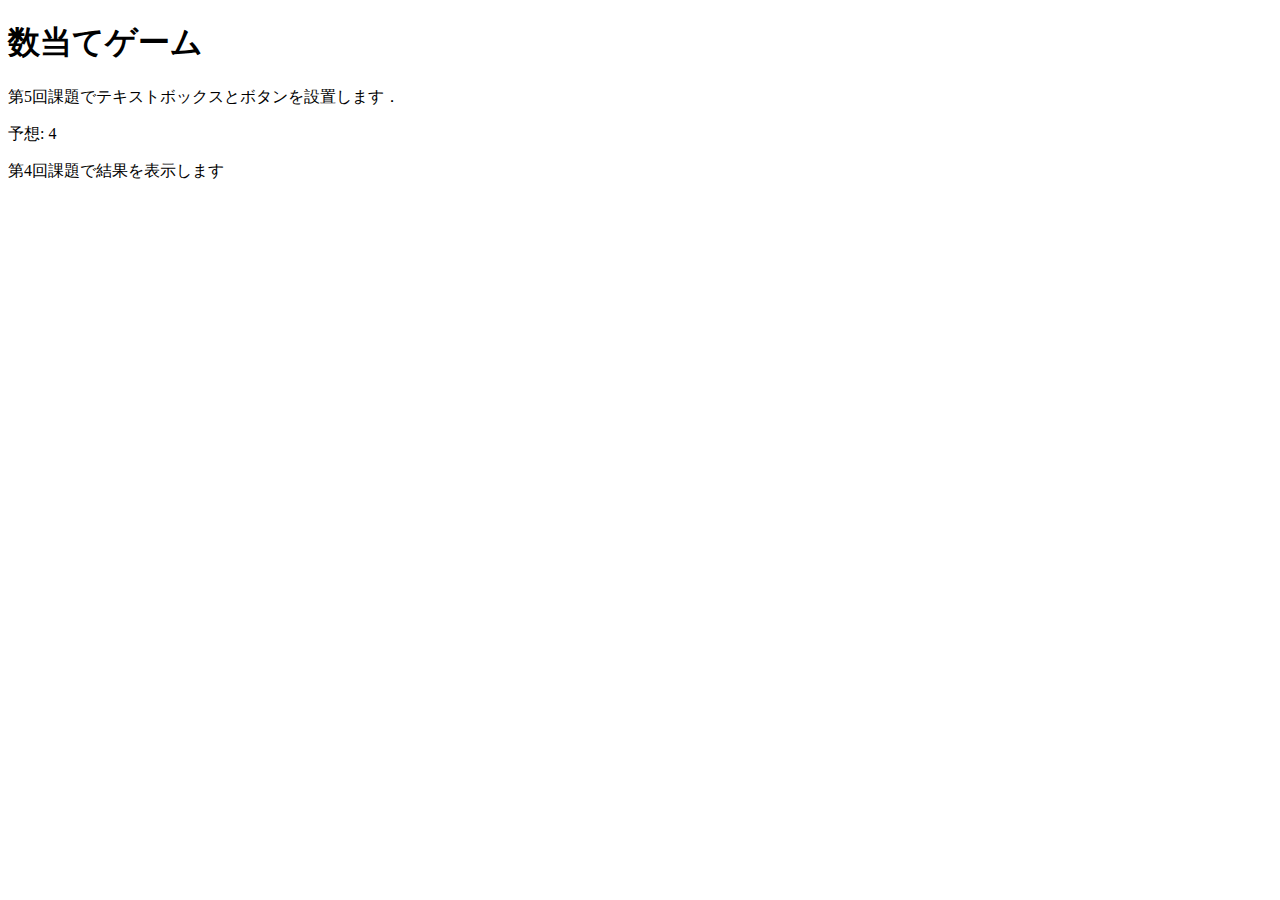
==== kazuate.html @ c9f8f7dc "第三回授業" ====
<!DOCTYPE html>
<html>
  <head>
    <meta charset="utf-8">
    <title>数当てゲーム</title>
        <script src="kazuate.js" defer></script>
  </head>

  <body>
    <h1>数当てゲーム</h1>
    <p>第5回課題でテキストボックスとボタンを設置します．</p>
    <p id="answer">予想: 4</p>
    <p id="result">第4回課題で結果を表示します</p>
  </body>
</html>
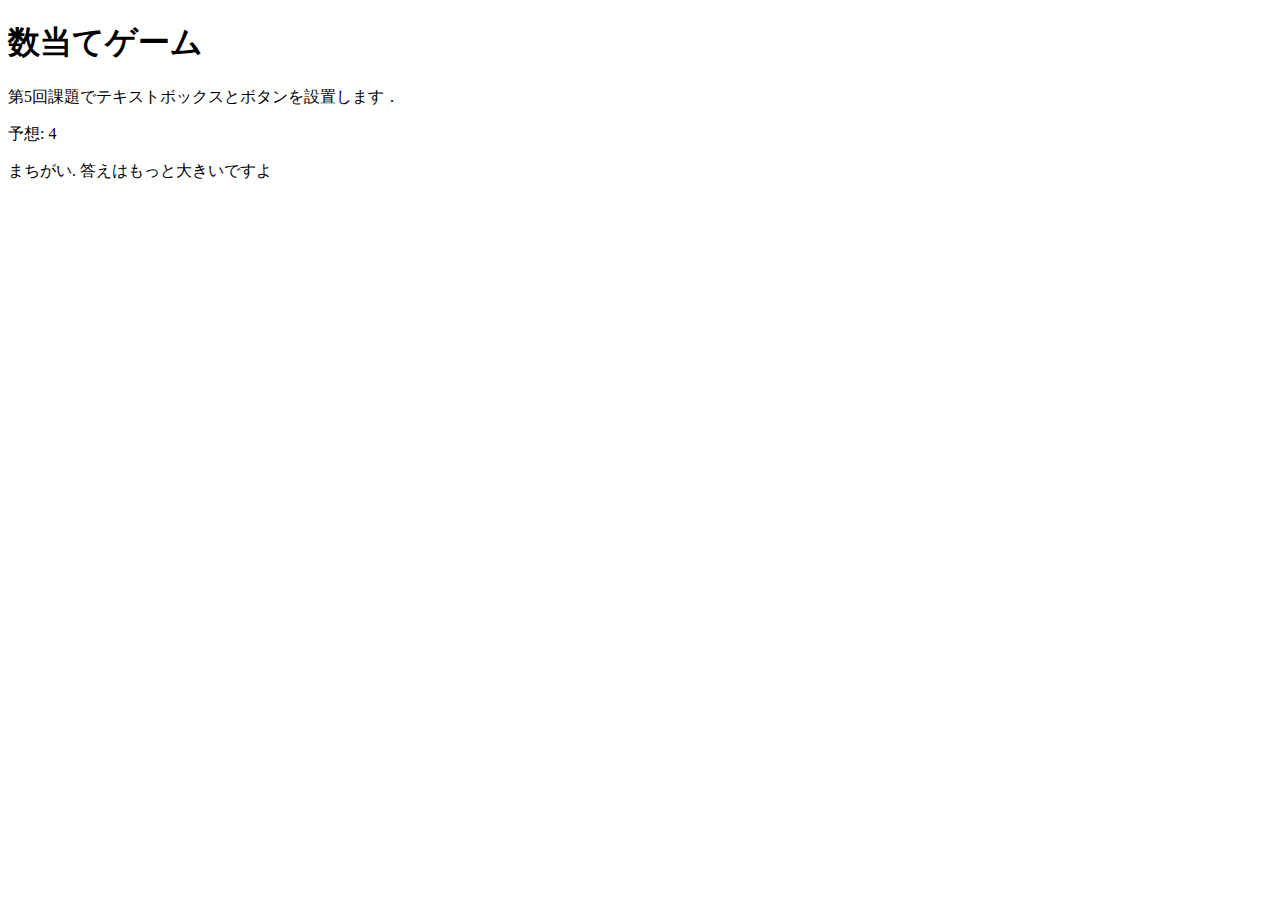
==== commit 245d3007: "第４回授業" ====
--- a/kazuate.html
+++ b/kazuate.html
@@ -10,6 +10,6 @@
     <h1>数当てゲーム</h1>
     <p>第5回課題でテキストボックスとボタンを設置します．</p>
     <p id="answer">予想: 4</p>
-    <p id="result">第4回課題で結果を表示します</p>
+    <p id="result"></p>
   </body>
 </html>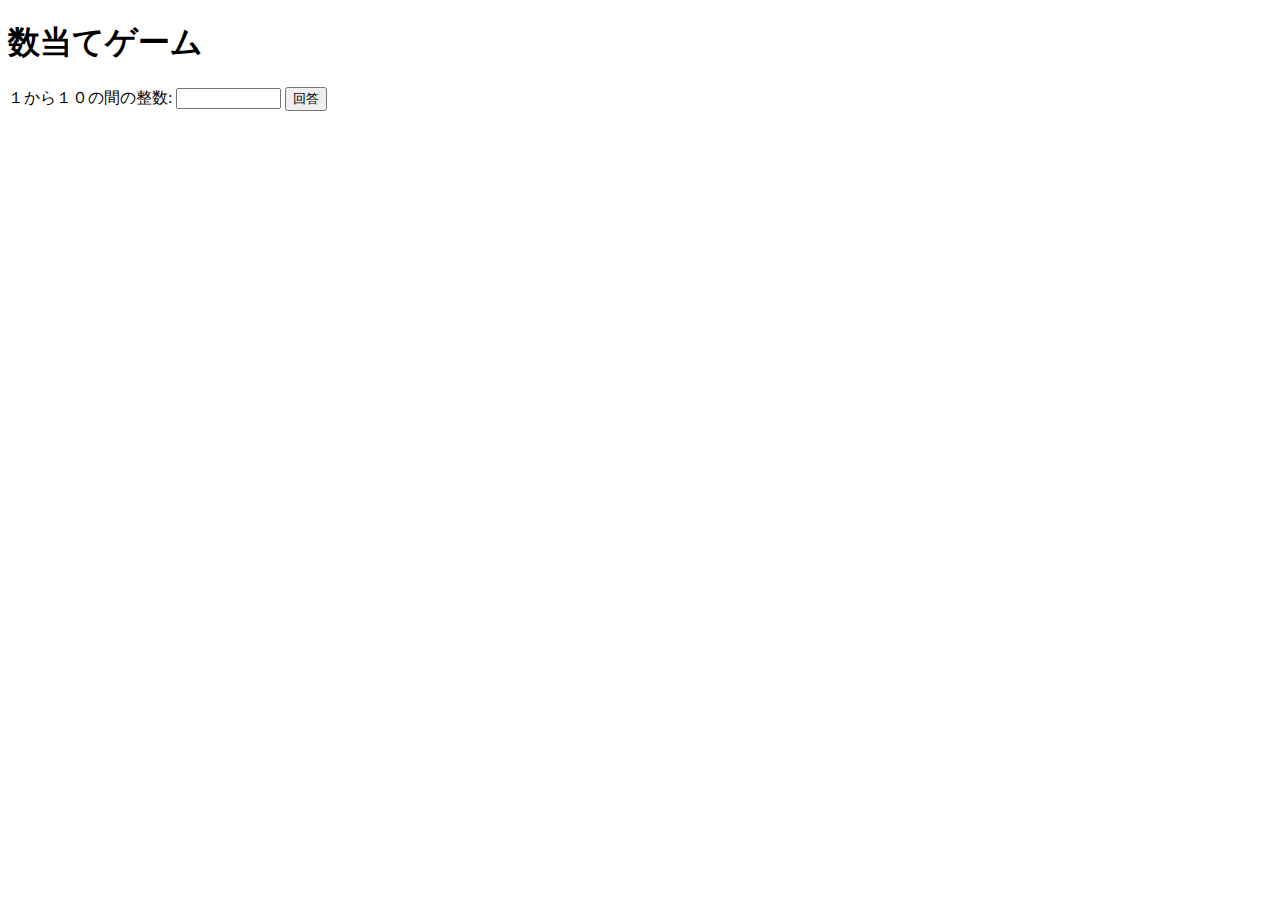
==== commit b978261e: "第五回授業" ====
--- a/kazuate.html
+++ b/kazuate.html
@@ -8,8 +8,10 @@
 
   <body>
     <h1>数当てゲーム</h1>
-    <p>第5回課題でテキストボックスとボタンを設置します．</p>
-    <p id="answer">予想: 4</p>
+    <label for="seisu">１から１０の間の整数:</label>
+    <input type="text" number="seisu" id="seisu" size="10">
+    <button id="print">回答</button>
+    <p id="answer"></p>
     <p id="result"></p>
   </body>
 </html>